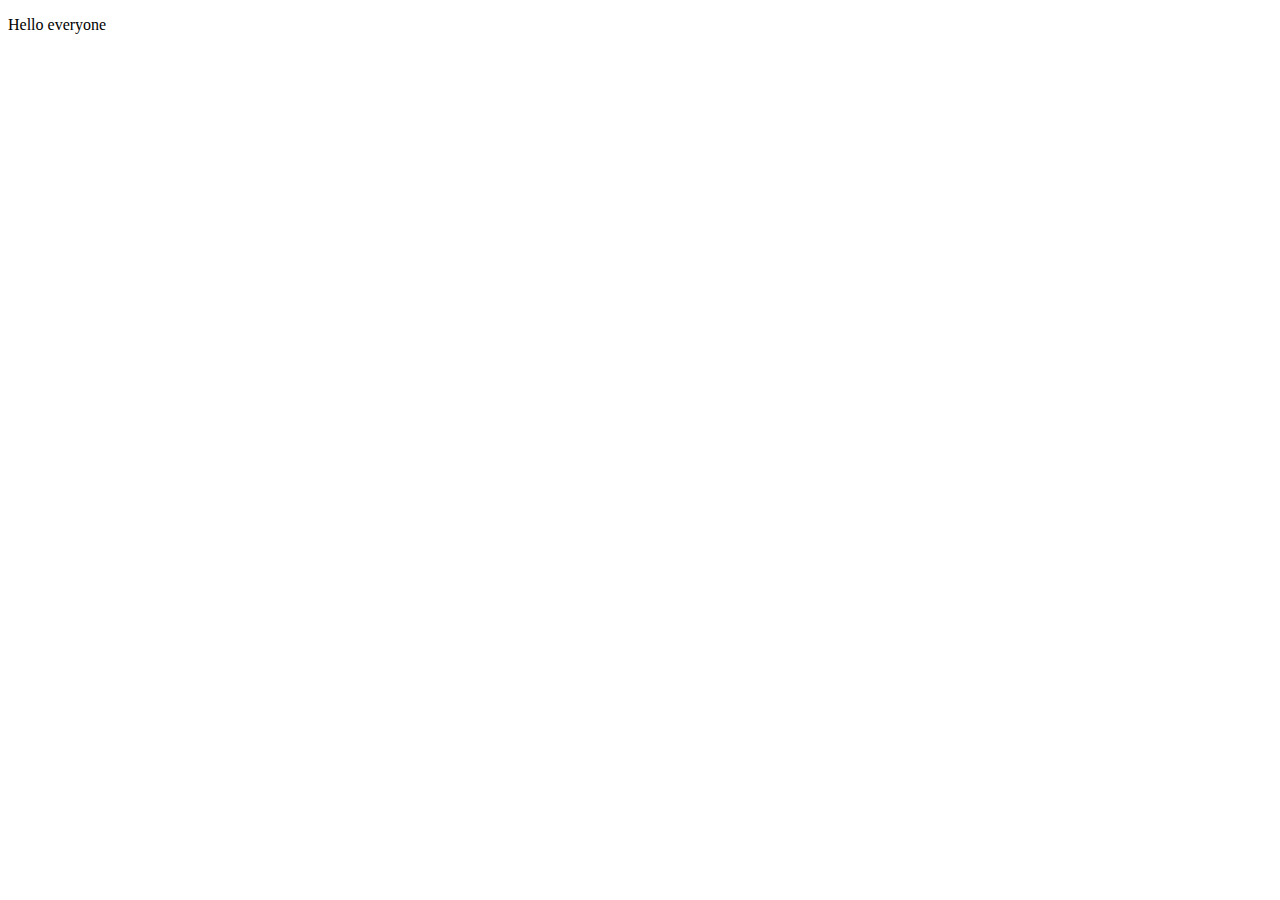
==== test.html @ 60611fa1 "Added new file" ====
<!DOCTYPE html>
<html lang="en">
<head>
    <meta charset="UTF-8">
    <meta name="viewport" content="width=device-width, initial-scale=1.0">
    <title>Document</title>
</head>
<body>
    <p>Hello everyone</p>
</body>
</html>
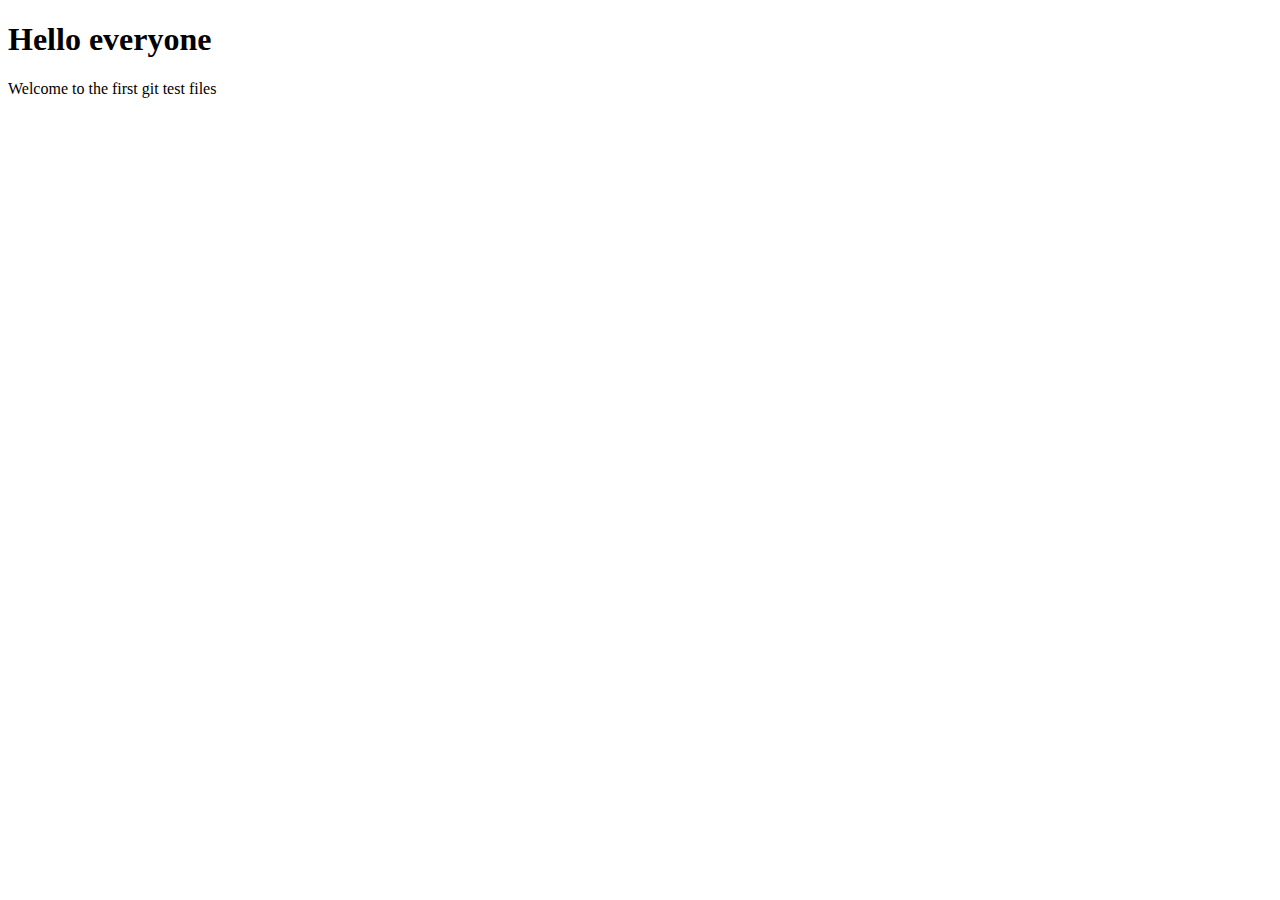
==== commit 63d7353d: "Changes made" ====
--- a/test.html
+++ b/test.html
@@ -6,6 +6,8 @@
     <title>Document</title>
 </head>
 <body>
-    <p>Hello everyone</p>
+    <h1>Hello everyone</h1>
+    <p>Welcome to the first git test files</p>
+
 </body>
 </html>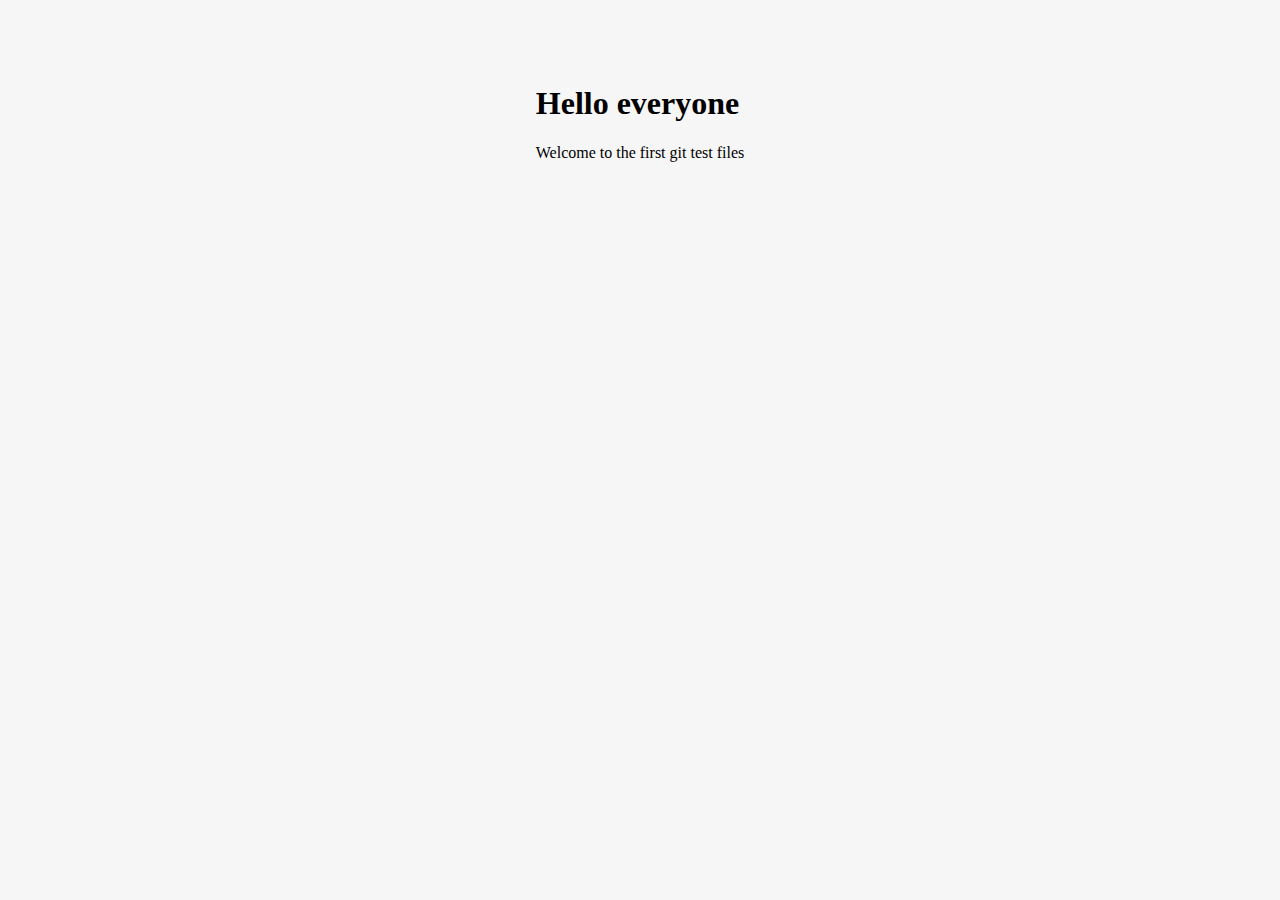
==== commit 955913bf: "modified html file" ====
--- a/test.html
+++ b/test.html
@@ -4,10 +4,13 @@
     <meta charset="UTF-8">
     <meta name="viewport" content="width=device-width, initial-scale=1.0">
     <title>Document</title>
+    <link rel="stylesheet" href="style.css">
 </head>
 <body>
-    <h1>Hello everyone</h1>
-    <p>Welcome to the first git test files</p>
+    <div class="container">
+        <h1>Hello everyone</h1>
+        <p>Welcome to the first git test files</p>
+    </div>
 
 </body>
 </html>--- a/style.css
+++ b/style.css
@@ -0,0 +1,10 @@
+
+body{
+    background: #f6f6f6;
+    display: flex;
+    justify-content: center;
+    align-items: center;
+    margin: 5% auto;
+
+
+}